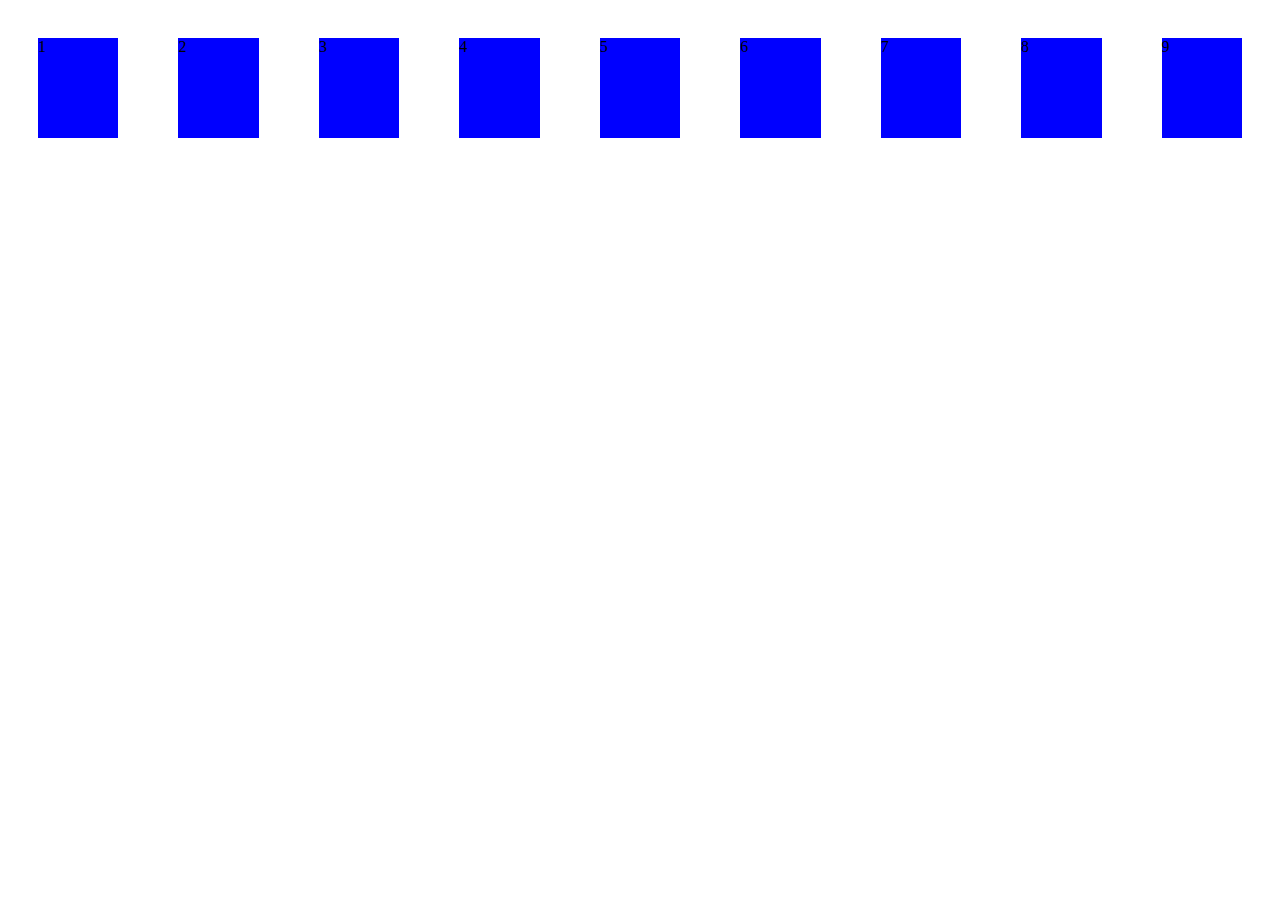
==== index.html @ 306d1485 "new file" ====
<!DOCTYPE html>
<html lang="en">

<head>
    <meta charset="UTF-8">
    <meta name="viewport" content="width=device-width, initial-scale=1.0">
    <title>Document</title>
    <link rel="stylesheet" href="index.css">
</head>

<body>
    <div class="parent">
        <div class="child">1</div>
        <div class="child">2</div>
        <div class="child">3</div>
        <div class="child">4</div>
        <div class="child">5</div>
        <div class="child">6</div>
        <div class="child">7</div>
        <div class="child">8</div>
        <div class="child">9</div>
    </div>

</body>

</html>
---- index.css ----
.parent{
    display: flex;
 }
 .child{
    background-color: blue;
    height: 100px;
    width: 400px;
    margin: 30px;
 }
 .child:hover{transform: rotate(45deg);}
 @media(max-width:800px){
    .parent{ display: block;}
    .child:hover{transform: rotate(4deg);}
   
 }
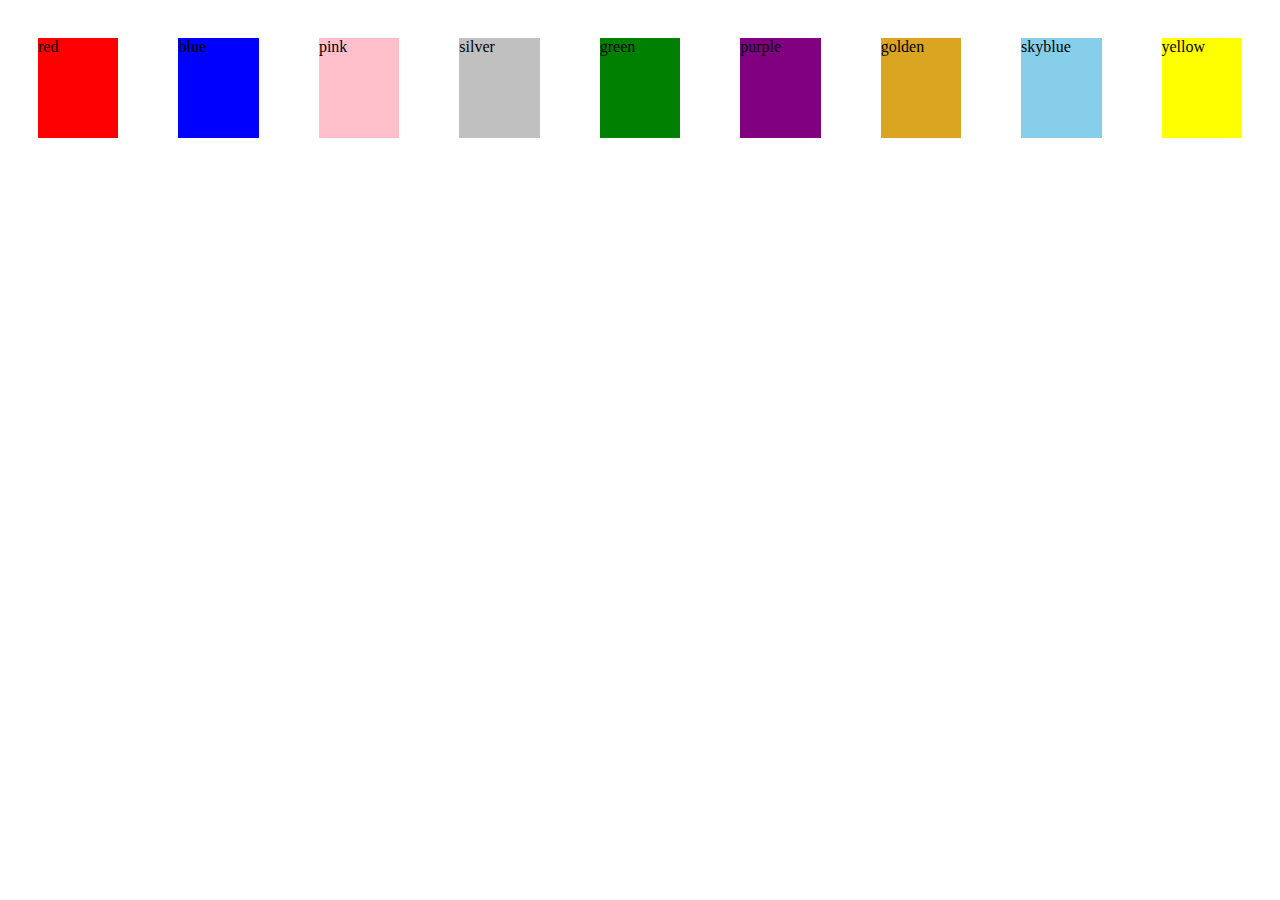
==== commit 85fd9a73: "new" ====
--- a/index.html
+++ b/index.html
@@ -1,26 +1,22 @@
 <!DOCTYPE html>
 <html lang="en">
-
 <head>
     <meta charset="UTF-8">
     <meta name="viewport" content="width=device-width, initial-scale=1.0">
     <title>Document</title>
     <link rel="stylesheet" href="index.css">
 </head>
-
 <body>
     <div class="parent">
-        <div class="child">1</div>
-        <div class="child">2</div>
-        <div class="child">3</div>
-        <div class="child">4</div>
-        <div class="child">5</div>
-        <div class="child">6</div>
-        <div class="child">7</div>
-        <div class="child">8</div>
-        <div class="child">9</div>
+        <div id="color1" class="child">red</div>
+        <div id="color2" class="child">blue</div>
+        <div id="color3" class="child">pink</div>
+        <div id="color4" class="child">silver</div>
+        <div id="color5" class="child">green</div>
+        <div id="color6" class="child">purple</div>
+        <div id="color7" class="child">golden</div>
+        <div id="color8" class="child">skyblue</div>
+        <div id="color9" class="child">yellow</div>
     </div>
-
 </body>
-
-</html>+</html>
--- a/index.css
+++ b/index.css
@@ -1,15 +1,70 @@
- .parent{
-    display: flex;
- }
- .child{
-    background-color: blue;
+.parent {
+    display: flex; /* Default layout */
+}
+
+.child {
     height: 100px;
     width: 400px;
     margin: 30px;
- }
- .child:hover{transform: rotate(45deg);}
- @media(max-width:800px){
-    .parent{ display: block;}
-    .child:hover{transform: rotate(4deg);}
-   
- }+    transition: transform 0.3s;
+}
+
+#color1 {
+    background-color: red;
+}
+
+#color2 {
+    background-color: blue;
+}
+
+#color3 {
+    background-color: pink;
+}
+
+#color4 {
+    background-color: silver;
+}
+
+#color5 {
+    background-color: green;
+}
+
+#color6 {
+    background-color: purple;
+}
+
+#color7 {
+    background-color: goldenrod;
+}
+
+#color8 {
+    background-color: skyblue;
+}
+
+#color9 {
+    background-color: yellow;
+}
+
+.child:hover {
+    transform: rotate(45deg);
+    border-radius: 20%;
+}
+
+@media (max-width: 1200px) {
+    .parent {
+        display: grid; 
+        grid-template-columns: repeat(3, 1fr); 
+        grid-template-rows: repeat(3, 100px); 
+        gap: 20px;  
+    }
+}
+
+@media (max-width: 800px) {
+    .parent {
+        display: block; 
+    }
+    .child:hover {
+        transform: rotate(4deg);  
+      transform: translate(-50%);
+    }
+}
